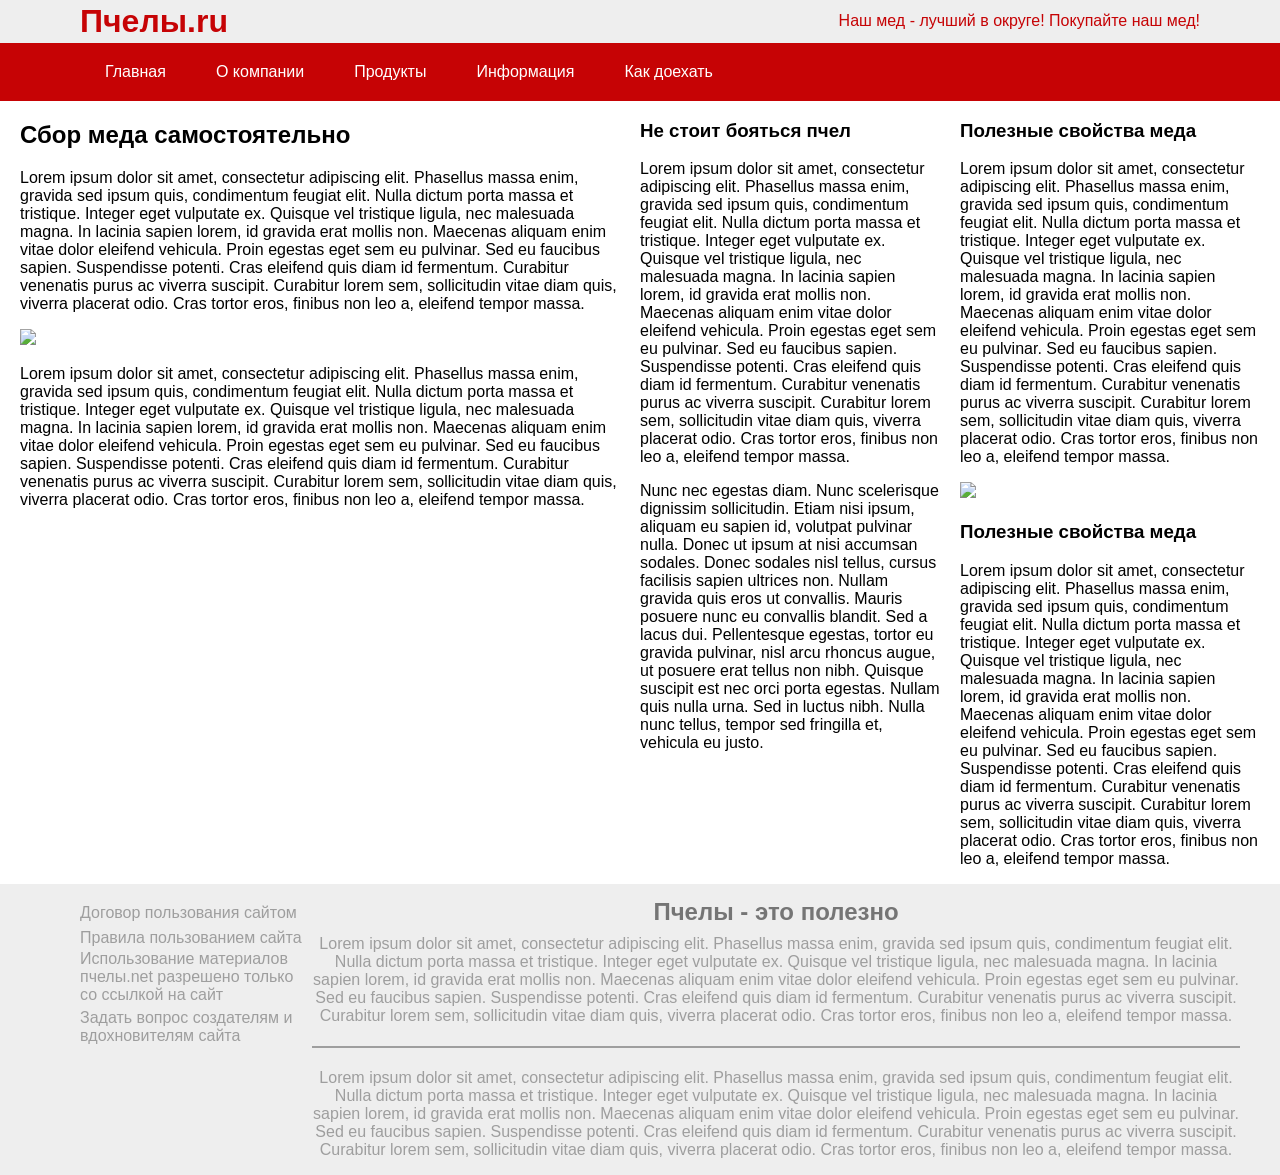
==== index.html @ bd6d0a22 "Rename pervaya_verstka.html to index.html" ====
<!DOCTYPE html>
<html lang="en">
<head>
    <meta charset="UTF-8">
    <meta name="viewport" content="width=device-width, initial-scale=1.0">
    <title>пчелы</title>
    <link rel="stylesheet" href="pervaya_verstka.css">
</head>
<body>
    <header>
        <div class="zagolovok">
            <h1><a="#">Пчелы.ru</a></h1>
            <p>Наш мед - лучший в округе! Покупайте наш мед!</p>
        </div>
        <nav>
            <ul class="navi">
                <li class="n1">Главная</li>
                <li class="n">О компании</li>
                <li class="n">Продукты</li>
                <li class="n">Информация</li>
                <li class="n">Как доехать</li>
            </ul>
        </nav>
        
    </header>
    <main>
        <div class="artikles">
            <div class="artikle1">
                <h2>Сбор меда самостоятельно</h2>
                <p class="text large">Lorem ipsum dolor sit amet, consectetur adipiscing elit. Phasellus massa enim, gravida sed ipsum quis, condimentum feugiat elit. Nulla dictum porta massa et tristique. Integer eget vulputate ex. Quisque vel tristique ligula, nec malesuada magna. In lacinia sapien lorem, id gravida erat mollis non. Maecenas aliquam enim vitae dolor eleifend vehicula. Proin egestas eget sem eu pulvinar. Sed eu faucibus sapien. Suspendisse potenti. Cras eleifend quis diam id fermentum. Curabitur venenatis purus ac viverra suscipit. Curabitur lorem sem, sollicitudin vitae diam quis, viverra placerat odio. Cras tortor eros, finibus non leo a, eleifend tempor massa.</p>
                <img class="ava" src="ava.jpg">
                <p class="text large">Lorem ipsum dolor sit amet, consectetur adipiscing elit. Phasellus massa enim, gravida sed ipsum quis, condimentum feugiat elit. Nulla dictum porta massa et tristique. Integer eget vulputate ex. Quisque vel tristique ligula, nec malesuada magna. In lacinia sapien lorem, id gravida erat mollis non. Maecenas aliquam enim vitae dolor eleifend vehicula. Proin egestas eget sem eu pulvinar. Sed eu faucibus sapien. Suspendisse potenti. Cras eleifend quis diam id fermentum. Curabitur venenatis purus ac viverra suscipit. Curabitur lorem sem, sollicitudin vitae diam quis, viverra placerat odio. Cras tortor eros, finibus non leo a, eleifend tempor massa.</p>
            </div>

            <div class="artikle2">
                <h3>Не стоит бояться пчел</h3>
                <p class="text medium">Lorem ipsum dolor sit amet, consectetur adipiscing elit. Phasellus massa enim, gravida sed ipsum quis, condimentum feugiat elit. Nulla dictum porta massa et tristique. Integer eget vulputate ex. Quisque vel tristique ligula, nec malesuada magna. In lacinia sapien lorem, id gravida erat mollis non. Maecenas aliquam enim vitae dolor eleifend vehicula. Proin egestas eget sem eu pulvinar. Sed eu faucibus sapien. Suspendisse potenti. Cras eleifend quis diam id fermentum. Curabitur venenatis purus ac viverra suscipit. Curabitur lorem sem, sollicitudin vitae diam quis, viverra placerat odio. Cras tortor eros, finibus non leo a, eleifend tempor massa.</p>
                <p class="text medium">Nunc nec egestas diam. Nunc scelerisque dignissim sollicitudin. Etiam nisi ipsum, aliquam eu sapien id, volutpat pulvinar nulla. Donec ut ipsum at nisi accumsan sodales. Donec sodales nisl tellus, cursus facilisis sapien ultrices non. Nullam gravida quis eros ut convallis. Mauris posuere nunc eu convallis blandit. Sed a lacus dui. Pellentesque egestas, tortor eu gravida pulvinar, nisl arcu rhoncus augue, ut posuere erat tellus non nibh. Quisque suscipit est nec orci porta egestas. Nullam quis nulla urna. Sed in luctus nibh. Nulla nunc tellus, tempor sed fringilla et, vehicula eu justo.</p>
            </div>
            
            <div class="artikle3">
                <h3>Полезные свойства меда</h3>
                <p class="text small">Lorem ipsum dolor sit amet, consectetur adipiscing elit. Phasellus massa enim, gravida sed ipsum quis, condimentum feugiat elit. Nulla dictum porta massa et tristique. Integer eget vulputate ex. Quisque vel tristique ligula, nec malesuada magna. In lacinia sapien lorem, id gravida erat mollis non. Maecenas aliquam enim vitae dolor eleifend vehicula. Proin egestas eget sem eu pulvinar. Sed eu faucibus sapien. Suspendisse potenti. Cras eleifend quis diam id fermentum. Curabitur venenatis purus ac viverra suscipit. Curabitur lorem sem, sollicitudin vitae diam quis, viverra placerat odio. Cras tortor eros, finibus non leo a, eleifend tempor massa.</p>
                <img class="neava" src="ava.jpg">
                <h3>Полезные свойства меда</h3>
                <p class="text small">Lorem ipsum dolor sit amet, consectetur adipiscing elit. Phasellus massa enim, gravida sed ipsum quis, condimentum feugiat elit. Nulla dictum porta massa et tristique. Integer eget vulputate ex. Quisque vel tristique ligula, nec malesuada magna. In lacinia sapien lorem, id gravida erat mollis non. Maecenas aliquam enim vitae dolor eleifend vehicula. Proin egestas eget sem eu pulvinar. Sed eu faucibus sapien. Suspendisse potenti. Cras eleifend quis diam id fermentum. Curabitur venenatis purus ac viverra suscipit. Curabitur lorem sem, sollicitudin vitae diam quis, viverra placerat odio. Cras tortor eros, finibus non leo a, eleifend tempor massa.</p>
            </div>
        </div>
    </main>

    <footer>
            <ul class="ulll">
                <li>Договор пользования сайтом</li>
                <li>Правила пользованием сайта</li>
                <li class="li1">Использование материалов пчелы.net разрешено только со ссылкой на сайт </li>
                <li class="li2">Задать вопрос создателям и вдохновителям сайта</li>
            </ul>
            <div class="neulll">
                <h2 class="h222">Пчелы - это полезно</h2>
                <p>Lorem ipsum dolor sit amet, consectetur adipiscing elit. Phasellus massa enim, gravida sed ipsum quis, condimentum feugiat elit. Nulla dictum porta massa et tristique. Integer eget vulputate ex. Quisque vel tristique ligula, nec malesuada magna. In lacinia sapien lorem, id gravida erat mollis non. Maecenas aliquam enim vitae dolor eleifend vehicula. Proin egestas eget sem eu pulvinar. Sed eu faucibus sapien. Suspendisse potenti. Cras eleifend quis diam id fermentum. Curabitur venenatis purus ac viverra suscipit. Curabitur lorem sem, sollicitudin vitae diam quis, viverra placerat odio. Cras tortor eros, finibus non leo a, eleifend tempor massa.</p>
                <hr>
                <p>Lorem ipsum dolor sit amet, consectetur adipiscing elit. Phasellus massa enim, gravida sed ipsum quis, condimentum feugiat elit. Nulla dictum porta massa et tristique. Integer eget vulputate ex. Quisque vel tristique ligula, nec malesuada magna. In lacinia sapien lorem, id gravida erat mollis non. Maecenas aliquam enim vitae dolor eleifend vehicula. Proin egestas eget sem eu pulvinar. Sed eu faucibus sapien. Suspendisse potenti. Cras eleifend quis diam id fermentum. Curabitur venenatis purus ac viverra suscipit. Curabitur lorem sem, sollicitudin vitae diam quis, viverra placerat odio. Cras tortor eros, finibus non leo a, eleifend tempor massa.</p>

            </div>
    </footer>
</body>
</html>
---- pervaya_verstka.css ----
body{
    margin:0;
    padding:0;
    font-family: Arial, sans-serif;
}

header{
    background-color: #eeeeee;
}
.zagolovok{
    color: #c60305;
    display: flex;
    justify-content:space-between;
    margin: 0px;    
    padding: 0px 80px;
    line-height: 0px;
    align-items: center;
}

.ava{
    width:600px;
}

.neava{
    width:300px;
}

.navi{
    display: flex;
    justify-content: normal;
    list-style: none;
    background-color:#c60305;
    color: white;
    padding: 0px;
    margin: 0px;
}

.navi li{
    padding: 20px 25px;
    
}

.navi li:hover{
    background-color: #7d0202;
    transition: 0.3s;
    cursor: pointer;
}

.n1{
    margin-left: 80px;
}

.artikles{
    display:flex;
    justify-content: center;
    gap: 20px;
}
.artikle1{
    flex-direction:column;
    width: 600px;
}

.artikle2{
    flex-direction:column;
    width:300px;
}

.artikle3   {
    flex-direction:column;
    width: 300px;
}

footer{
    background-color:#eeeeee;
    display: flex;
    justify-content: space-between;
    padding: 0px 40px;
    color: #9e9e9e;

}

.ulll{
    list-style: none;
    line-height: 25px;
    width: 300px;

}

.neulll {
    display: flex;
    flex-direction: column;
    text-align:center;
    width: 1200px;
    padding:0;
}

.li1{
    line-height: normal;
    margin-bottom: 5px;
}

.li2{
    line-height: normal;
}

.h222{
    line-height: 15px;
    margin-bottom:0;
    color: #757575;    
}

hr {
    border: none;
    height: 2px;
    background-color: #9e9e9e;
    margin: 5px 0;
}
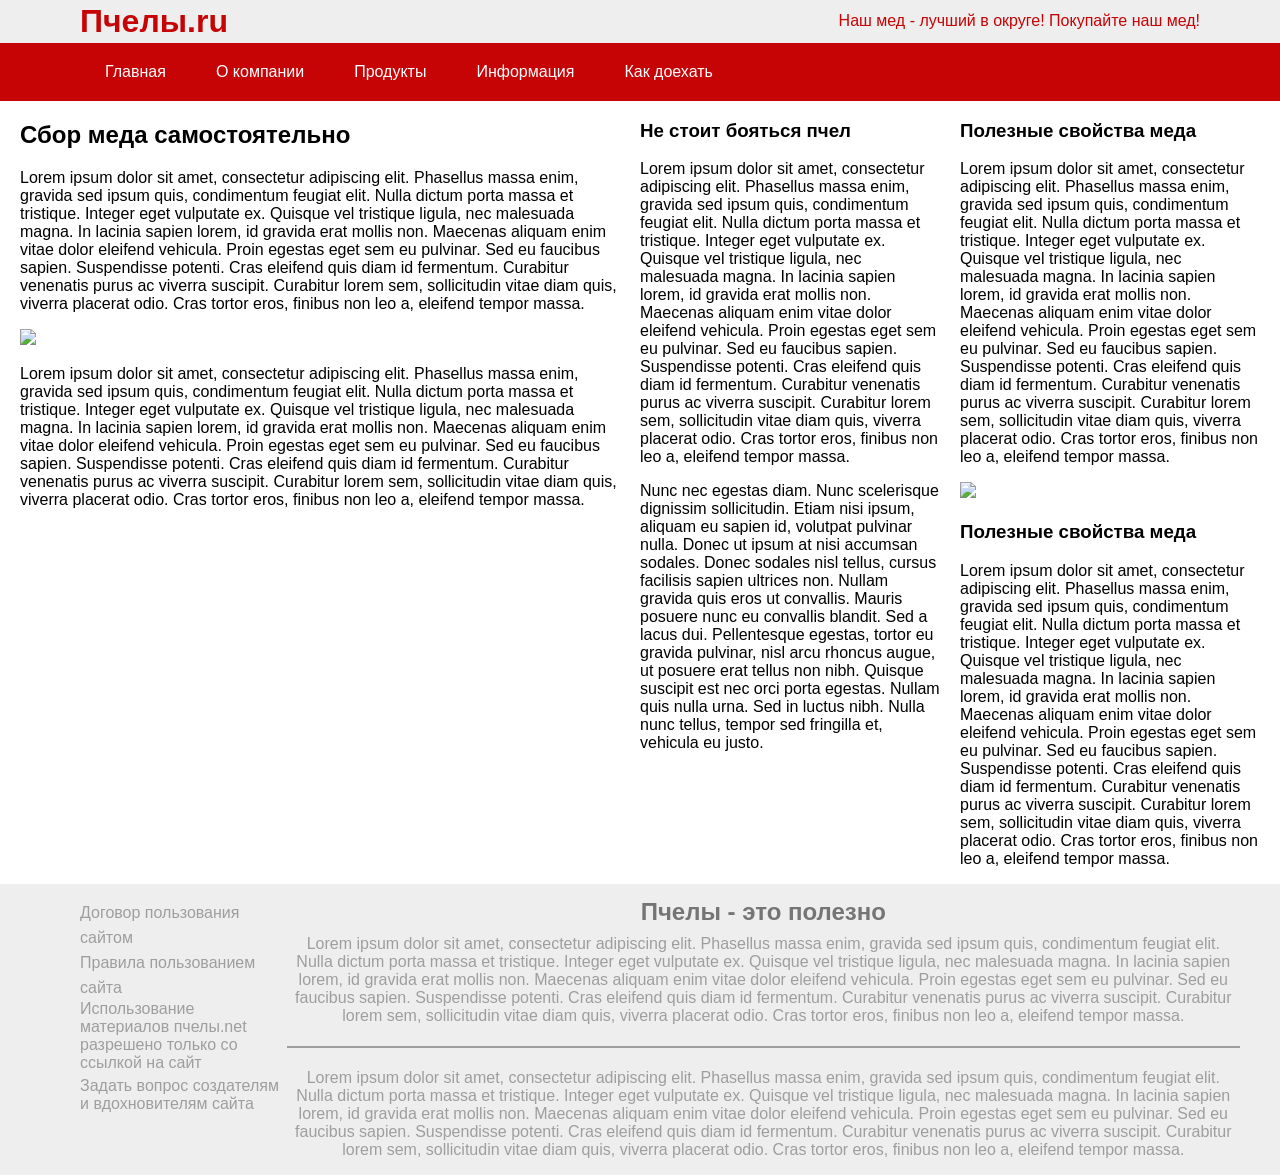
==== commit a4438e75: "Fix image source path in index.html" ====
--- a/index.html
+++ b/index.html
@@ -28,7 +28,7 @@
             <div class="artikle1">
                 <h2>Сбор меда самостоятельно</h2>
                 <p class="text large">Lorem ipsum dolor sit amet, consectetur adipiscing elit. Phasellus massa enim, gravida sed ipsum quis, condimentum feugiat elit. Nulla dictum porta massa et tristique. Integer eget vulputate ex. Quisque vel tristique ligula, nec malesuada magna. In lacinia sapien lorem, id gravida erat mollis non. Maecenas aliquam enim vitae dolor eleifend vehicula. Proin egestas eget sem eu pulvinar. Sed eu faucibus sapien. Suspendisse potenti. Cras eleifend quis diam id fermentum. Curabitur venenatis purus ac viverra suscipit. Curabitur lorem sem, sollicitudin vitae diam quis, viverra placerat odio. Cras tortor eros, finibus non leo a, eleifend tempor massa.</p>
-                <img class="ava" src="ava.jpg">
+                <img class="ava" src="sitebee/ava.jpg">
                 <p class="text large">Lorem ipsum dolor sit amet, consectetur adipiscing elit. Phasellus massa enim, gravida sed ipsum quis, condimentum feugiat elit. Nulla dictum porta massa et tristique. Integer eget vulputate ex. Quisque vel tristique ligula, nec malesuada magna. In lacinia sapien lorem, id gravida erat mollis non. Maecenas aliquam enim vitae dolor eleifend vehicula. Proin egestas eget sem eu pulvinar. Sed eu faucibus sapien. Suspendisse potenti. Cras eleifend quis diam id fermentum. Curabitur venenatis purus ac viverra suscipit. Curabitur lorem sem, sollicitudin vitae diam quis, viverra placerat odio. Cras tortor eros, finibus non leo a, eleifend tempor massa.</p>
             </div>
 
@@ -41,7 +41,7 @@
             <div class="artikle3">
                 <h3>Полезные свойства меда</h3>
                 <p class="text small">Lorem ipsum dolor sit amet, consectetur adipiscing elit. Phasellus massa enim, gravida sed ipsum quis, condimentum feugiat elit. Nulla dictum porta massa et tristique. Integer eget vulputate ex. Quisque vel tristique ligula, nec malesuada magna. In lacinia sapien lorem, id gravida erat mollis non. Maecenas aliquam enim vitae dolor eleifend vehicula. Proin egestas eget sem eu pulvinar. Sed eu faucibus sapien. Suspendisse potenti. Cras eleifend quis diam id fermentum. Curabitur venenatis purus ac viverra suscipit. Curabitur lorem sem, sollicitudin vitae diam quis, viverra placerat odio. Cras tortor eros, finibus non leo a, eleifend tempor massa.</p>
-                <img class="neava" src="ava.jpg">
+                <img class="neava" src="../sitebee/ava.jpg">
                 <h3>Полезные свойства меда</h3>
                 <p class="text small">Lorem ipsum dolor sit amet, consectetur adipiscing elit. Phasellus massa enim, gravida sed ipsum quis, condimentum feugiat elit. Nulla dictum porta massa et tristique. Integer eget vulputate ex. Quisque vel tristique ligula, nec malesuada magna. In lacinia sapien lorem, id gravida erat mollis non. Maecenas aliquam enim vitae dolor eleifend vehicula. Proin egestas eget sem eu pulvinar. Sed eu faucibus sapien. Suspendisse potenti. Cras eleifend quis diam id fermentum. Curabitur venenatis purus ac viverra suscipit. Curabitur lorem sem, sollicitudin vitae diam quis, viverra placerat odio. Cras tortor eros, finibus non leo a, eleifend tempor massa.</p>
             </div>
--- a/pervaya_verstka.css
+++ b/pervaya_verstka.css
@@ -114,4 +114,73 @@
     height: 2px;
     background-color: #9e9e9e;
     margin: 5px 0;
-}+}
+/* Глобальное правило для адаптива */
+* {
+    box-sizing: border-box;
+}
+
+body {
+    overflow-x: hidden; /* Запрещаем горизонтальный скролл */
+}
+
+@media (max-width: 800px) {
+    /* 1. Выстраиваем шапку в столбик */
+    .zagolovok {
+        flex-direction: column;
+        text-align: center;
+        padding: 20px;
+        line-height: normal;
+    }
+
+        /* Меню в одну линию со скроллом */
+    .navi {
+        flex-direction: row;      /* В ряд, а не в столбик */
+        overflow-x: auto;         /* Включаем горизонтальный скролл, если не влезает */
+        padding: 0 10px;          /* Небольшой отступ по краям */
+        white-space: nowrap;      /* Запрещаем перенос текста на новую строку */
+    }
+    
+    .navi li {
+        padding: 15px 15px;       /* Чуть меньше отступов, чтобы влезло больше кнопок */
+        border-bottom: none;      /* Убираем линию снизу */
+    }
+
+    .n1 {
+        margin-left: 0;           /* Убираем жесткий отступ */
+    }
+
+    /* 3. Контент (3 колонки) встает друг под друга */
+    .artikles {
+        flex-direction: column;
+        align-items: center; /* Центрируем колонки */
+        padding: 20px; /* Отступы по краям */
+    }
+
+    /* 4. Убираем жесткую ширину у колонок */
+    .artikle1, .artikle2, .artikle3 {
+        width: 100%; /* Теперь они занимают всю ширину экрана */
+    }
+
+    /* 5. Картинки не должны вылезать */
+    .ava, .neava {
+        width: 100%;
+        height: auto;
+    }
+
+    /* 6. Футер тоже в столбик */
+    footer {
+        flex-direction: column;
+        padding: 20px;
+        text-align: center;
+    }
+
+    .ulll, .neulll {
+        width: 100%; /* Убираем жесткую ширину 300px и 1200px */
+        padding: 0;
+    }
+    
+    .ulll {
+        margin-bottom: 30px; /* Отступ между списком и текстом */
+    }
+}
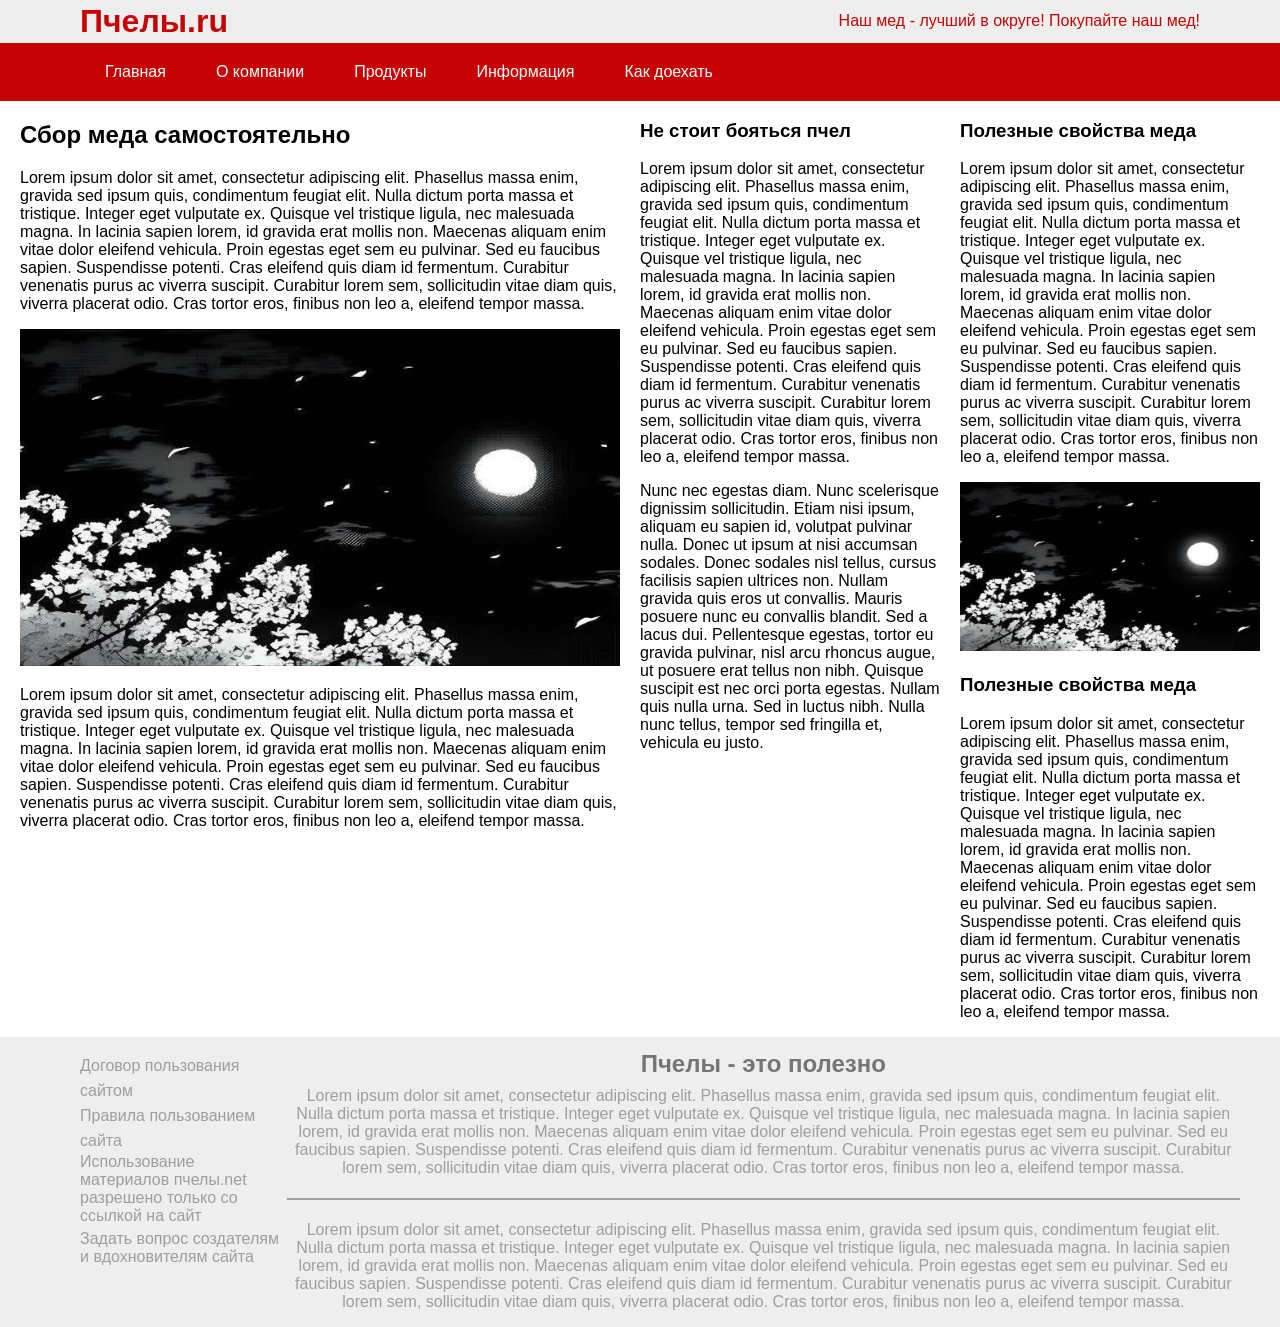
==== commit 107f1e74: "Update index.html" ====
--- a/index.html
+++ b/index.html
@@ -28,7 +28,7 @@
             <div class="artikle1">
                 <h2>Сбор меда самостоятельно</h2>
                 <p class="text large">Lorem ipsum dolor sit amet, consectetur adipiscing elit. Phasellus massa enim, gravida sed ipsum quis, condimentum feugiat elit. Nulla dictum porta massa et tristique. Integer eget vulputate ex. Quisque vel tristique ligula, nec malesuada magna. In lacinia sapien lorem, id gravida erat mollis non. Maecenas aliquam enim vitae dolor eleifend vehicula. Proin egestas eget sem eu pulvinar. Sed eu faucibus sapien. Suspendisse potenti. Cras eleifend quis diam id fermentum. Curabitur venenatis purus ac viverra suscipit. Curabitur lorem sem, sollicitudin vitae diam quis, viverra placerat odio. Cras tortor eros, finibus non leo a, eleifend tempor massa.</p>
-                <img class="ava" src="sitebee/ava.jpg">
+                <img class="ava" src="ava.jpg">
                 <p class="text large">Lorem ipsum dolor sit amet, consectetur adipiscing elit. Phasellus massa enim, gravida sed ipsum quis, condimentum feugiat elit. Nulla dictum porta massa et tristique. Integer eget vulputate ex. Quisque vel tristique ligula, nec malesuada magna. In lacinia sapien lorem, id gravida erat mollis non. Maecenas aliquam enim vitae dolor eleifend vehicula. Proin egestas eget sem eu pulvinar. Sed eu faucibus sapien. Suspendisse potenti. Cras eleifend quis diam id fermentum. Curabitur venenatis purus ac viverra suscipit. Curabitur lorem sem, sollicitudin vitae diam quis, viverra placerat odio. Cras tortor eros, finibus non leo a, eleifend tempor massa.</p>
             </div>
 
@@ -41,7 +41,7 @@
             <div class="artikle3">
                 <h3>Полезные свойства меда</h3>
                 <p class="text small">Lorem ipsum dolor sit amet, consectetur adipiscing elit. Phasellus massa enim, gravida sed ipsum quis, condimentum feugiat elit. Nulla dictum porta massa et tristique. Integer eget vulputate ex. Quisque vel tristique ligula, nec malesuada magna. In lacinia sapien lorem, id gravida erat mollis non. Maecenas aliquam enim vitae dolor eleifend vehicula. Proin egestas eget sem eu pulvinar. Sed eu faucibus sapien. Suspendisse potenti. Cras eleifend quis diam id fermentum. Curabitur venenatis purus ac viverra suscipit. Curabitur lorem sem, sollicitudin vitae diam quis, viverra placerat odio. Cras tortor eros, finibus non leo a, eleifend tempor massa.</p>
-                <img class="neava" src="../sitebee/ava.jpg">
+                <img class="neava" src="ava.jpg">
                 <h3>Полезные свойства меда</h3>
                 <p class="text small">Lorem ipsum dolor sit amet, consectetur adipiscing elit. Phasellus massa enim, gravida sed ipsum quis, condimentum feugiat elit. Nulla dictum porta massa et tristique. Integer eget vulputate ex. Quisque vel tristique ligula, nec malesuada magna. In lacinia sapien lorem, id gravida erat mollis non. Maecenas aliquam enim vitae dolor eleifend vehicula. Proin egestas eget sem eu pulvinar. Sed eu faucibus sapien. Suspendisse potenti. Cras eleifend quis diam id fermentum. Curabitur venenatis purus ac viverra suscipit. Curabitur lorem sem, sollicitudin vitae diam quis, viverra placerat odio. Cras tortor eros, finibus non leo a, eleifend tempor massa.</p>
             </div>
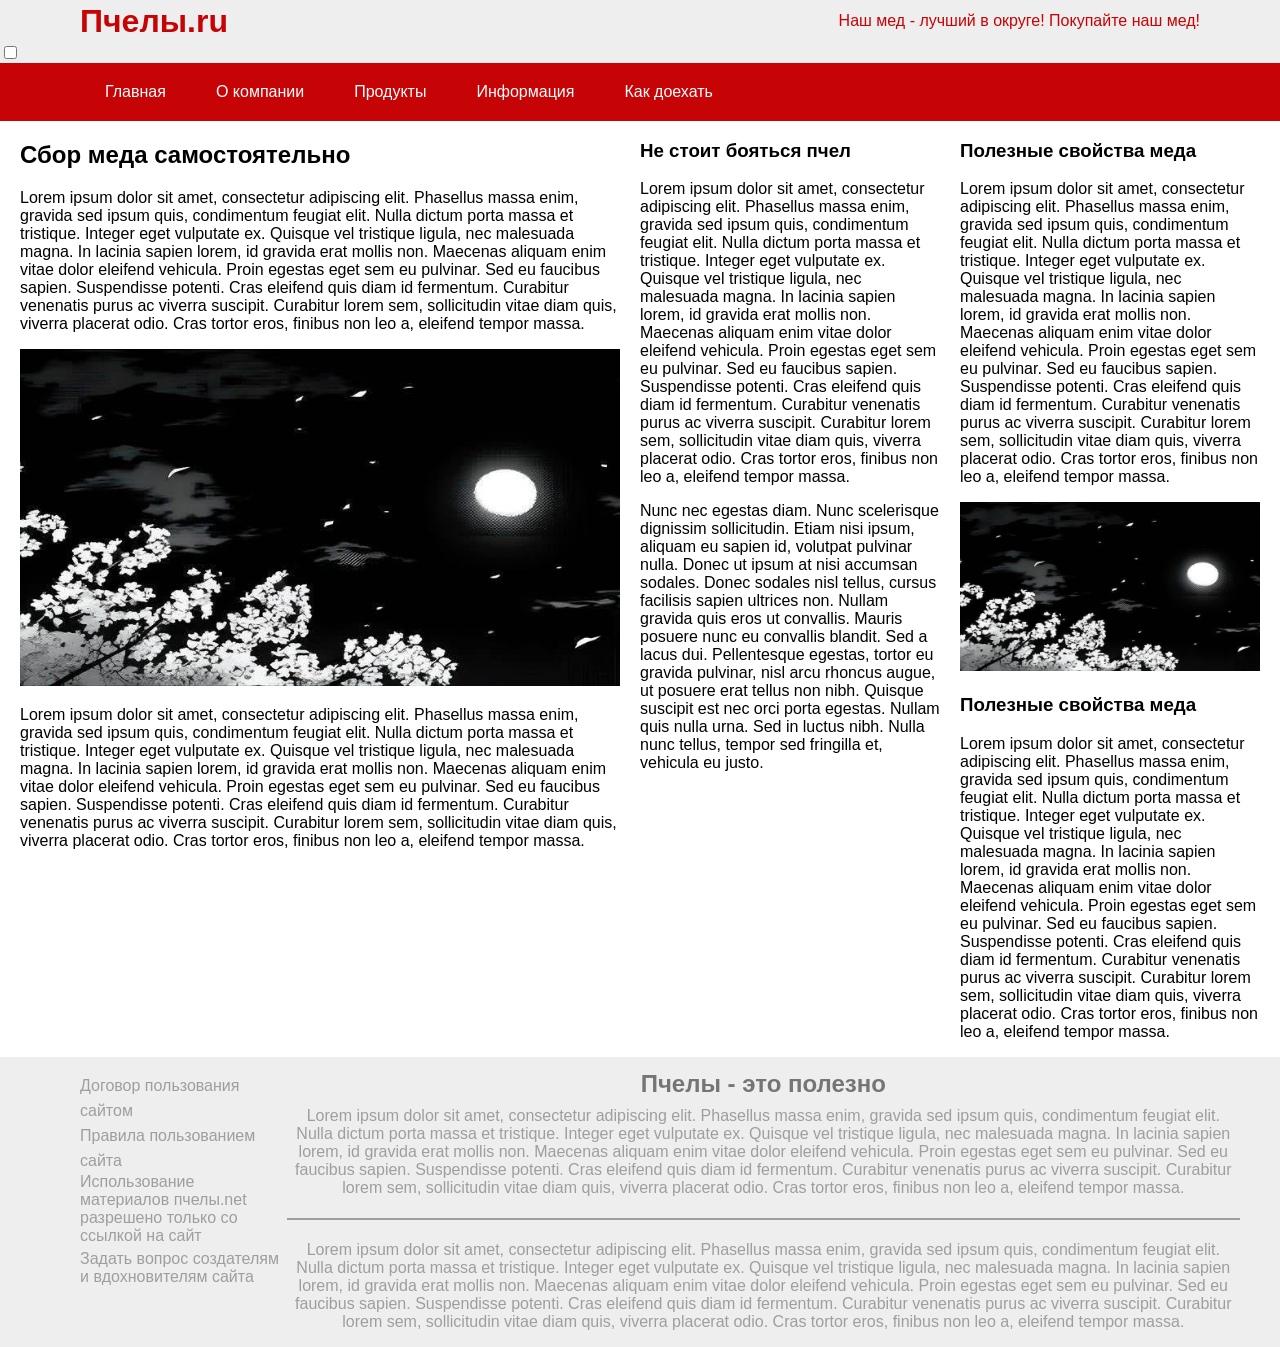
==== commit ae547c19: "Implement mobile navigation menu Added a mobile navigation menu with a burger button." ====
--- a/index.html
+++ b/index.html
@@ -12,15 +12,25 @@
             <h1><a="#">Пчелы.ru</a></h1>
             <p>Наш мед - лучший в округе! Покупайте наш мед!</p>
         </div>
-        <nav>
-            <ul class="navi">
-                <li class="n1">Главная</li>
-                <li class="n">О компании</li>
-                <li class="n">Продукты</li>
-                <li class="n">Информация</li>
-                <li class="n">Как доехать</li>
-            </ul>
-        </nav>
+        <!-- Скрытый чекбокс для управления меню -->
+<input type="checkbox" id="burger-toggle" class="burger-checkbox">
+<!-- Кнопка-бургер (три полоски) -->
+<label for="burger-toggle" class="burger">
+    <span></span>
+    <span></span>
+    <span></span>
+</label>
+
+<!-- Само меню -->
+<nav class="navi-mobile">
+    <ul class="navi">
+        <li class="n1">Главная</li>
+        <li class="n">О компании</li>
+        <li class="n">Продукты</li>
+        <li class="n">Информация</li>
+        <li class="n">Как доехать</li>
+    </ul>
+</nav>
         
     </header>
     <main>
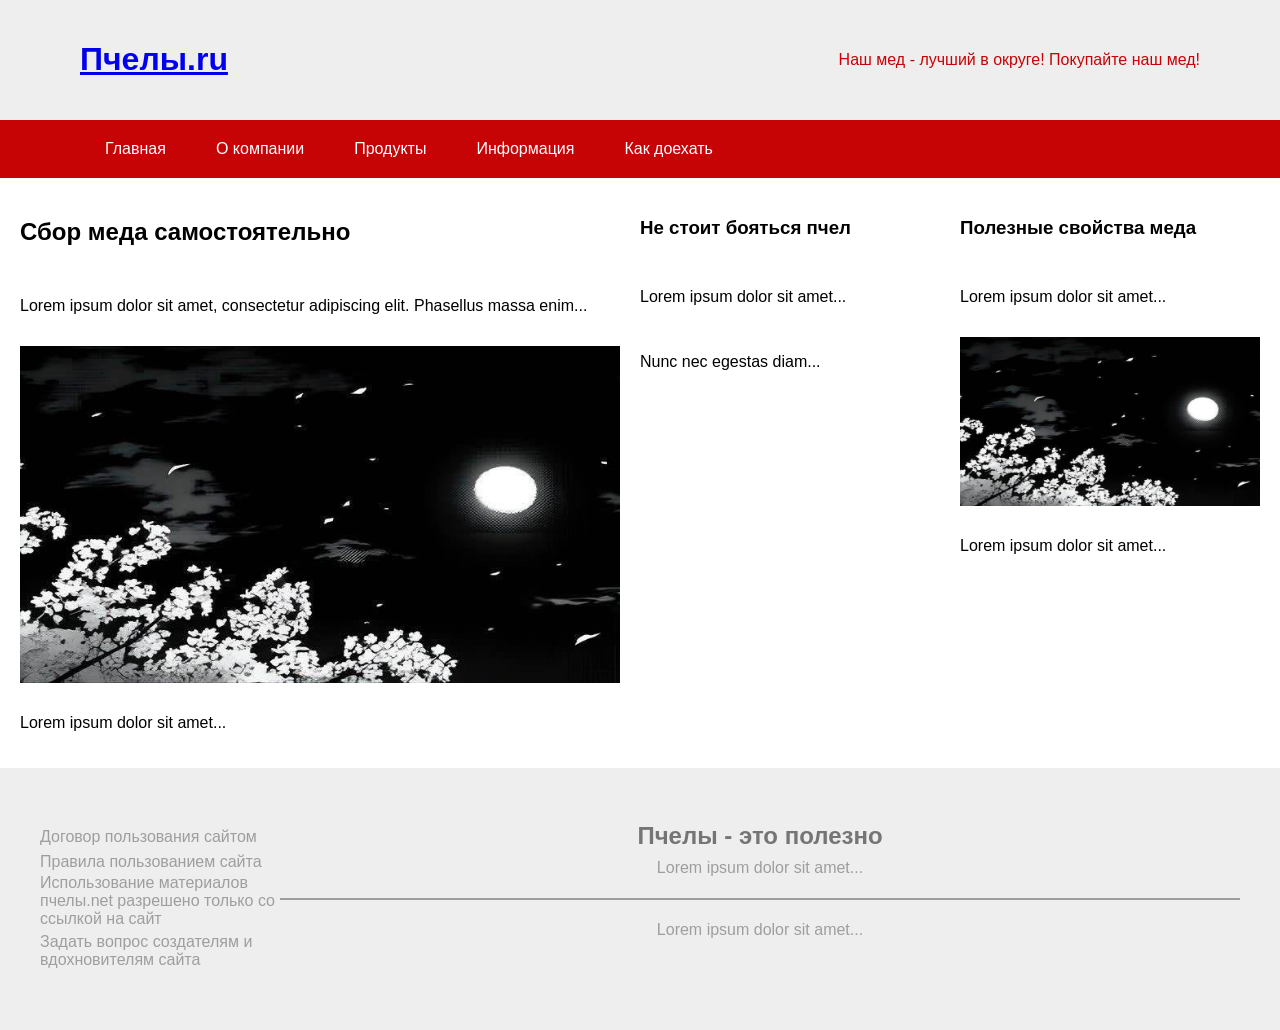
==== commit c00479dd: "Update HTML structure and content" ====
--- a/index.html
+++ b/index.html
@@ -1,77 +1,75 @@
 <!DOCTYPE html>
-<html lang="en">
+<html lang="ru">
 <head>
     <meta charset="UTF-8">
     <meta name="viewport" content="width=device-width, initial-scale=1.0">
-    <title>пчелы</title>
+    <title>Пчелы</title>
     <link rel="stylesheet" href="pervaya_verstka.css">
 </head>
 <body>
     <header>
         <div class="zagolovok">
-            <h1><a="#">Пчелы.ru</a></h1>
+            <h1><a href="#">Пчелы.ru</a></h1>
             <p>Наш мед - лучший в округе! Покупайте наш мед!</p>
         </div>
-        <!-- Скрытый чекбокс для управления меню -->
-<input type="checkbox" id="burger-toggle" class="burger-checkbox">
-<!-- Кнопка-бургер (три полоски) -->
-<label for="burger-toggle" class="burger">
-    <span></span>
-    <span></span>
-    <span></span>
-</label>
 
-<!-- Само меню -->
-<nav class="navi-mobile">
-    <ul class="navi">
-        <li class="n1">Главная</li>
-        <li class="n">О компании</li>
-        <li class="n">Продукты</li>
-        <li class="n">Информация</li>
-        <li class="n">Как доехать</li>
-    </ul>
-</nav>
-        
+        <!-- Бургер для мобилки -->
+        <input type="checkbox" id="burger-toggle" class="burger-checkbox">
+        <label for="burger-toggle" class="burger">
+            <span></span>
+            <span></span>
+            <span></span>
+        </label>
+
+        <!-- Меню (на ПК горизонтальное, на мобилке выезжает) -->
+        <nav class="navi-mobile">
+            <ul class="navi">
+                <li class="n1">Главная</li>
+                <li class="n">О компании</li>
+                <li class="n">Продукты</li>
+                <li class="n">Информация</li>
+                <li class="n">Как доехать</li>
+            </ul>
+        </nav>
     </header>
+
     <main>
         <div class="artikles">
             <div class="artikle1">
                 <h2>Сбор меда самостоятельно</h2>
-                <p class="text large">Lorem ipsum dolor sit amet, consectetur adipiscing elit. Phasellus massa enim, gravida sed ipsum quis, condimentum feugiat elit. Nulla dictum porta massa et tristique. Integer eget vulputate ex. Quisque vel tristique ligula, nec malesuada magna. In lacinia sapien lorem, id gravida erat mollis non. Maecenas aliquam enim vitae dolor eleifend vehicula. Proin egestas eget sem eu pulvinar. Sed eu faucibus sapien. Suspendisse potenti. Cras eleifend quis diam id fermentum. Curabitur venenatis purus ac viverra suscipit. Curabitur lorem sem, sollicitudin vitae diam quis, viverra placerat odio. Cras tortor eros, finibus non leo a, eleifend tempor massa.</p>
-                <img class="ava" src="ava.jpg">
-                <p class="text large">Lorem ipsum dolor sit amet, consectetur adipiscing elit. Phasellus massa enim, gravida sed ipsum quis, condimentum feugiat elit. Nulla dictum porta massa et tristique. Integer eget vulputate ex. Quisque vel tristique ligula, nec malesuada magna. In lacinia sapien lorem, id gravida erat mollis non. Maecenas aliquam enim vitae dolor eleifend vehicula. Proin egestas eget sem eu pulvinar. Sed eu faucibus sapien. Suspendisse potenti. Cras eleifend quis diam id fermentum. Curabitur venenatis purus ac viverra suscipit. Curabitur lorem sem, sollicitudin vitae diam quis, viverra placerat odio. Cras tortor eros, finibus non leo a, eleifend tempor massa.</p>
+                <p class="text large">Lorem ipsum dolor sit amet, consectetur adipiscing elit. Phasellus massa enim...</p>
+                <img class="ava" src="ava.jpg" alt="Пасека">
+                <p class="text large">Lorem ipsum dolor sit amet...</p>
             </div>
 
             <div class="artikle2">
                 <h3>Не стоит бояться пчел</h3>
-                <p class="text medium">Lorem ipsum dolor sit amet, consectetur adipiscing elit. Phasellus massa enim, gravida sed ipsum quis, condimentum feugiat elit. Nulla dictum porta massa et tristique. Integer eget vulputate ex. Quisque vel tristique ligula, nec malesuada magna. In lacinia sapien lorem, id gravida erat mollis non. Maecenas aliquam enim vitae dolor eleifend vehicula. Proin egestas eget sem eu pulvinar. Sed eu faucibus sapien. Suspendisse potenti. Cras eleifend quis diam id fermentum. Curabitur venenatis purus ac viverra suscipit. Curabitur lorem sem, sollicitudin vitae diam quis, viverra placerat odio. Cras tortor eros, finibus non leo a, eleifend tempor massa.</p>
-                <p class="text medium">Nunc nec egestas diam. Nunc scelerisque dignissim sollicitudin. Etiam nisi ipsum, aliquam eu sapien id, volutpat pulvinar nulla. Donec ut ipsum at nisi accumsan sodales. Donec sodales nisl tellus, cursus facilisis sapien ultrices non. Nullam gravida quis eros ut convallis. Mauris posuere nunc eu convallis blandit. Sed a lacus dui. Pellentesque egestas, tortor eu gravida pulvinar, nisl arcu rhoncus augue, ut posuere erat tellus non nibh. Quisque suscipit est nec orci porta egestas. Nullam quis nulla urna. Sed in luctus nibh. Nulla nunc tellus, tempor sed fringilla et, vehicula eu justo.</p>
+                <p class="text medium">Lorem ipsum dolor sit amet...</p>
+                <p class="text medium">Nunc nec egestas diam...</p>
             </div>
             
             <div class="artikle3">
                 <h3>Полезные свойства меда</h3>
-                <p class="text small">Lorem ipsum dolor sit amet, consectetur adipiscing elit. Phasellus massa enim, gravida sed ipsum quis, condimentum feugiat elit. Nulla dictum porta massa et tristique. Integer eget vulputate ex. Quisque vel tristique ligula, nec malesuada magna. In lacinia sapien lorem, id gravida erat mollis non. Maecenas aliquam enim vitae dolor eleifend vehicula. Proin egestas eget sem eu pulvinar. Sed eu faucibus sapien. Suspendisse potenti. Cras eleifend quis diam id fermentum. Curabitur venenatis purus ac viverra suscipit. Curabitur lorem sem, sollicitudin vitae diam quis, viverra placerat odio. Cras tortor eros, finibus non leo a, eleifend tempor massa.</p>
-                <img class="neava" src="ava.jpg">
-                <h3>Полезные свойства меда</h3>
-                <p class="text small">Lorem ipsum dolor sit amet, consectetur adipiscing elit. Phasellus massa enim, gravida sed ipsum quis, condimentum feugiat elit. Nulla dictum porta massa et tristique. Integer eget vulputate ex. Quisque vel tristique ligula, nec malesuada magna. In lacinia sapien lorem, id gravida erat mollis non. Maecenas aliquam enim vitae dolor eleifend vehicula. Proin egestas eget sem eu pulvinar. Sed eu faucibus sapien. Suspendisse potenti. Cras eleifend quis diam id fermentum. Curabitur venenatis purus ac viverra suscipit. Curabitur lorem sem, sollicitudin vitae diam quis, viverra placerat odio. Cras tortor eros, finibus non leo a, eleifend tempor massa.</p>
+                <p class="text small">Lorem ipsum dolor sit amet...</p>
+                <img class="neava" src="ava.jpg" alt="Мед">
+                <p class="text small">Lorem ipsum dolor sit amet...</p>
             </div>
         </div>
     </main>
 
     <footer>
-            <ul class="ulll">
-                <li>Договор пользования сайтом</li>
-                <li>Правила пользованием сайта</li>
-                <li class="li1">Использование материалов пчелы.net разрешено только со ссылкой на сайт </li>
-                <li class="li2">Задать вопрос создателям и вдохновителям сайта</li>
-            </ul>
-            <div class="neulll">
-                <h2 class="h222">Пчелы - это полезно</h2>
-                <p>Lorem ipsum dolor sit amet, consectetur adipiscing elit. Phasellus massa enim, gravida sed ipsum quis, condimentum feugiat elit. Nulla dictum porta massa et tristique. Integer eget vulputate ex. Quisque vel tristique ligula, nec malesuada magna. In lacinia sapien lorem, id gravida erat mollis non. Maecenas aliquam enim vitae dolor eleifend vehicula. Proin egestas eget sem eu pulvinar. Sed eu faucibus sapien. Suspendisse potenti. Cras eleifend quis diam id fermentum. Curabitur venenatis purus ac viverra suscipit. Curabitur lorem sem, sollicitudin vitae diam quis, viverra placerat odio. Cras tortor eros, finibus non leo a, eleifend tempor massa.</p>
-                <hr>
-                <p>Lorem ipsum dolor sit amet, consectetur adipiscing elit. Phasellus massa enim, gravida sed ipsum quis, condimentum feugiat elit. Nulla dictum porta massa et tristique. Integer eget vulputate ex. Quisque vel tristique ligula, nec malesuada magna. In lacinia sapien lorem, id gravida erat mollis non. Maecenas aliquam enim vitae dolor eleifend vehicula. Proin egestas eget sem eu pulvinar. Sed eu faucibus sapien. Suspendisse potenti. Cras eleifend quis diam id fermentum. Curabitur venenatis purus ac viverra suscipit. Curabitur lorem sem, sollicitudin vitae diam quis, viverra placerat odio. Cras tortor eros, finibus non leo a, eleifend tempor massa.</p>
-
-            </div>
+        <ul class="ulll">
+            <li>Договор пользования сайтом</li>
+            <li>Правила пользованием сайта</li>
+            <li class="li1">Использование материалов пчелы.net разрешено только со ссылкой на сайт</li>
+            <li class="li2">Задать вопрос создателям и вдохновителям сайта</li>
+        </ul>
+        <div class="neulll">
+            <h2 class="h222">Пчелы - это полезно</h2>
+            <p>Lorem ipsum dolor sit amet...</p>
+            <hr>
+            <p>Lorem ipsum dolor sit amet...</p>
+        </div>
     </footer>
 </body>
 </html>
--- a/pervaya_verstka.css
+++ b/pervaya_verstka.css
@@ -1,112 +1,128 @@
-body{
-    margin:0;
-    padding:0;
+/* ================= БАЗА ================= */
+* {
+    box-sizing: border-box;
+}
+
+body {
+    margin: 0;
+    padding: 0;
     font-family: Arial, sans-serif;
-}
-
-header{
+    overflow-x: hidden; /* Запрещаем горизонтальный скролл */
+}
+
+header {
     background-color: #eeeeee;
-}
-.zagolovok{
+    position: relative; /* Важно для позиционирования мобильного меню */
+}
+
+.zagolovok {
     color: #c60305;
     display: flex;
-    justify-content:space-between;
-    margin: 0px;    
-    padding: 0px 80px;
-    line-height: 0px;
+    justify-content: space-between;
     align-items: center;
-}
-
-.ava{
-    width:600px;
-}
-
-.neava{
-    width:300px;
-}
-
-.navi{
-    display: flex;
-    justify-content: normal;
+    padding: 20px 80px;
+}
+
+/* ================= ПК ВЕРСИЯ МЕНЮ ================= */
+.navi {
+    display: flex;
     list-style: none;
-    background-color:#c60305;
+    background-color: #c60305;
     color: white;
-    padding: 0px;
-    margin: 0px;
-}
-
-.navi li{
+    padding: 0;
+    margin: 0;
+}
+
+.navi li {
     padding: 20px 25px;
-    
-}
-
-.navi li:hover{
+    cursor: pointer;
+    transition: 0.3s;
+}
+
+.navi li:hover {
     background-color: #7d0202;
+}
+
+.n1 {
+    margin-left: 80px; /* Отступ слева на ПК */
+}
+
+/* ================= БУРГЕР (СКРЫТ НА ПК) ================= */
+.burger-checkbox {
+    display: none;
+}
+
+.burger {
+    display: none;
+    flex-direction: column;
+    gap: 5px;
+    cursor: pointer;
+    padding: 15px 20px;
+    margin-left: auto;
+}
+
+.burger span {
+    display: block;
+    width: 25px;
+    height: 3px;
+    background: #c60305; /* Красные полоски */
     transition: 0.3s;
-    cursor: pointer;
-}
-
-.n1{
-    margin-left: 80px;
-}
-
-.artikles{
-    display:flex;
+}
+
+/* Мобильное меню (скрыто на ПК) */
+.navi-mobile {
+    display: block;
+}
+
+/* ================= КОНТЕНТ ================= */
+.artikles {
+    display: flex;
     justify-content: center;
     gap: 20px;
-}
-.artikle1{
-    flex-direction:column;
-    width: 600px;
-}
-
-.artikle2{
-    flex-direction:column;
-    width:300px;
-}
-
-.artikle3   {
-    flex-direction:column;
-    width: 300px;
-}
-
-footer{
-    background-color:#eeeeee;
+    padding: 20px;
+}
+
+.artikle1, .artikle2, .artikle3 {
+    display: flex;
+    flex-direction: column;
+    gap: 15px;
+}
+
+.artikle1 { width: 600px; }
+.artikle2 { width: 300px; }
+.artikle3 { width: 300px; }
+
+.ava { width: 100%; max-width: 600px; height: auto; }
+.neava { width: 100%; max-width: 300px; height: auto; }
+
+/* ================= ФУТЕР ================= */
+footer {
+    background-color: #eeeeee;
     display: flex;
     justify-content: space-between;
-    padding: 0px 40px;
+    padding: 40px;
     color: #9e9e9e;
-
-}
-
-.ulll{
+}
+
+.ulll {
     list-style: none;
     line-height: 25px;
     width: 300px;
-
+    padding: 0;
 }
 
 .neulll {
     display: flex;
     flex-direction: column;
-    text-align:center;
+    text-align: center;
     width: 1200px;
-    padding:0;
-}
-
-.li1{
-    line-height: normal;
-    margin-bottom: 5px;
-}
-
-.li2{
-    line-height: normal;
-}
-
-.h222{
+    padding: 0;
+}
+
+.h222 {
     line-height: 15px;
-    margin-bottom:0;
-    color: #757575;    
+    margin-bottom: 0;
+    color: #757575;
 }
 
 hr {
@@ -115,60 +131,88 @@
     background-color: #9e9e9e;
     margin: 5px 0;
 }
-/* Глобальное правило для адаптива */
-* {
-    box-sizing: border-box;
-}
-
-body {
-    overflow-x: hidden; /* Запрещаем горизонтальный скролл */
-}
-
+
+.li1, .li2 { line-height: normal; margin-bottom: 5px; }
+
+
+/* ================= МОБИЛЬНАЯ ВЕРСИЯ (АДАПТИВ) ================= */
 @media (max-width: 800px) {
-    /* 1. Выстраиваем шапку в столбик */
+    /* Шапка в столбик */
     .zagolovok {
         flex-direction: column;
         text-align: center;
         padding: 20px;
-        line-height: normal;
-    }
-
-        /* Меню в одну линию со скроллом */
+    }
+
+    /* Показываем бургер */
+    .burger {
+        display: flex;
+        margin: 0 auto; /* Центрируем бургер */
+        padding-bottom: 20px;
+    }
+
+    /* Прячем обычное горизонтальное меню */
     .navi {
-        flex-direction: row;      /* В ряд, а не в столбик */
-        overflow-x: auto;         /* Включаем горизонтальный скролл, если не влезает */
-        padding: 0 10px;          /* Небольшой отступ по краям */
-        white-space: nowrap;      /* Запрещаем перенос текста на новую строку */
-    }
-    
-    .navi li {
-        padding: 15px 15px;       /* Чуть меньше отступов, чтобы влезло больше кнопок */
-        border-bottom: none;      /* Убираем линию снизу */
+        display: none;
+    }
+
+    /* Мобильное меню (выезжает) */
+    .navi-mobile {
+        display: none; /* Скрыто, пока не нажали */
+        position: absolute;
+        top: 100%;
+        left: 0;
+        width: 100%;
+        background: #c60305;
+        z-index: 100;
+    }
+
+    .navi-mobile .navi {
+        display: flex; /* Включаем флекс для самого списка */
+        flex-direction: column; /* В столбик */
+        padding: 0;
+        margin: 0;
+    }
+
+    .navi-mobile .navi li {
+        padding: 15px 20px;
+        border-bottom: 1px solid #a10204;
+        margin: 0;
+        text-align: center;
     }
 
     .n1 {
-        margin-left: 0;           /* Убираем жесткий отступ */
-    }
-
-    /* 3. Контент (3 колонки) встает друг под друга */
+        margin-left: 0; /* Убираем жесткий отступ */
+    }
+
+    /* МАГИЯ: чекбокс нажат — меню видно */
+    .burger-checkbox:checked ~ .navi-mobile {
+        display: block;
+    }
+
+    /* Анимация бургера в крестик */
+    .burger-checkbox:checked ~ .burger span:nth-child(1) {
+        transform: rotate(45deg) translate(5px, 5px);
+    }
+    .burger-checkbox:checked ~ .burger span:nth-child(2) {
+        opacity: 0;
+    }
+    .burger-checkbox:checked ~ .burger span:nth-child(3) {
+        transform: rotate(-45deg) translate(6px, -6px);
+    }
+
+    /* Контент в столбик */
     .artikles {
         flex-direction: column;
-        align-items: center; /* Центрируем колонки */
-        padding: 20px; /* Отступы по краям */
-    }
-
-    /* 4. Убираем жесткую ширину у колонок */
+        align-items: center;
+        padding: 20px;
+    }
+
     .artikle1, .artikle2, .artikle3 {
-        width: 100%; /* Теперь они занимают всю ширину экрана */
-    }
-
-    /* 5. Картинки не должны вылезать */
-    .ava, .neava {
         width: 100%;
-        height: auto;
-    }
-
-    /* 6. Футер тоже в столбик */
+    }
+
+    /* Футер в столбик */
     footer {
         flex-direction: column;
         padding: 20px;
@@ -176,11 +220,7 @@
     }
 
     .ulll, .neulll {
-        width: 100%; /* Убираем жесткую ширину 300px и 1200px */
-        padding: 0;
-    }
-    
-    .ulll {
-        margin-bottom: 30px; /* Отступ между списком и текстом */
-    }
-}
+        width: 100%;
+        margin-bottom: 20px;
+    }
+}
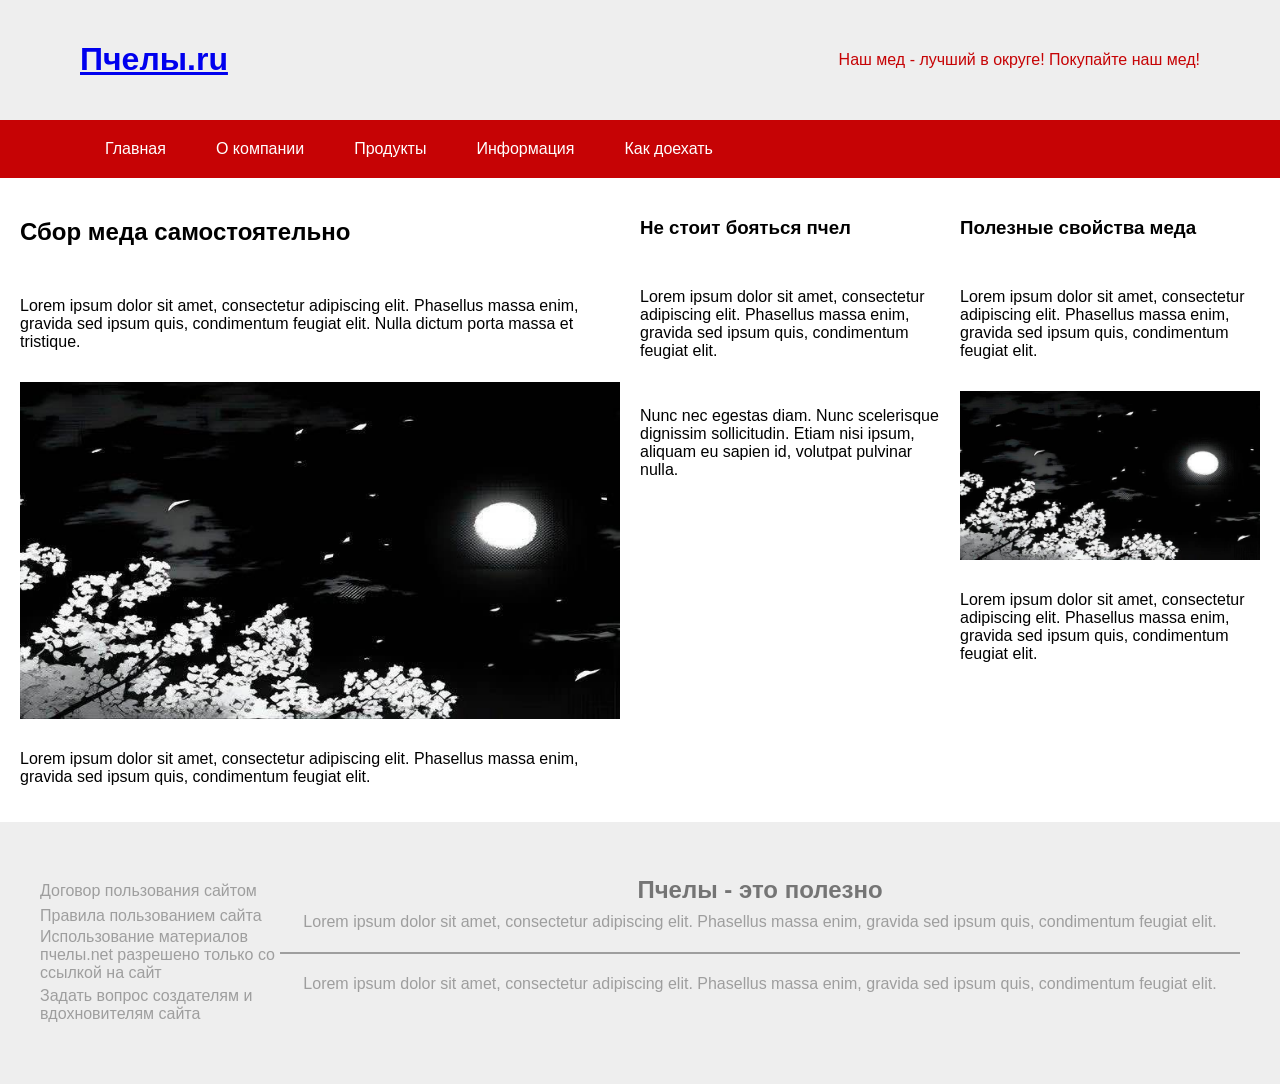
==== commit d98fa661: "Update index.html" ====
--- a/index.html
+++ b/index.html
@@ -1,9 +1,9 @@
 <!DOCTYPE html>
-<html lang="ru">
+<html lang="en">
 <head>
     <meta charset="UTF-8">
     <meta name="viewport" content="width=device-width, initial-scale=1.0">
-    <title>Пчелы</title>
+    <title>пчелы</title>
     <link rel="stylesheet" href="pervaya_verstka.css">
 </head>
 <body>
@@ -12,17 +12,7 @@
             <h1><a href="#">Пчелы.ru</a></h1>
             <p>Наш мед - лучший в округе! Покупайте наш мед!</p>
         </div>
-
-        <!-- Бургер для мобилки -->
-        <input type="checkbox" id="burger-toggle" class="burger-checkbox">
-        <label for="burger-toggle" class="burger">
-            <span></span>
-            <span></span>
-            <span></span>
-        </label>
-
-        <!-- Меню (на ПК горизонтальное, на мобилке выезжает) -->
-        <nav class="navi-mobile">
+        <nav>
             <ul class="navi">
                 <li class="n1">Главная</li>
                 <li class="n">О компании</li>
@@ -32,27 +22,26 @@
             </ul>
         </nav>
     </header>
-
     <main>
         <div class="artikles">
             <div class="artikle1">
                 <h2>Сбор меда самостоятельно</h2>
-                <p class="text large">Lorem ipsum dolor sit amet, consectetur adipiscing elit. Phasellus massa enim...</p>
+                <p class="text large">Lorem ipsum dolor sit amet, consectetur adipiscing elit. Phasellus massa enim, gravida sed ipsum quis, condimentum feugiat elit. Nulla dictum porta massa et tristique.</p>
                 <img class="ava" src="ava.jpg" alt="Пасека">
-                <p class="text large">Lorem ipsum dolor sit amet...</p>
+                <p class="text large">Lorem ipsum dolor sit amet, consectetur adipiscing elit. Phasellus massa enim, gravida sed ipsum quis, condimentum feugiat elit.</p>
             </div>
 
             <div class="artikle2">
                 <h3>Не стоит бояться пчел</h3>
-                <p class="text medium">Lorem ipsum dolor sit amet...</p>
-                <p class="text medium">Nunc nec egestas diam...</p>
+                <p class="text medium">Lorem ipsum dolor sit amet, consectetur adipiscing elit. Phasellus massa enim, gravida sed ipsum quis, condimentum feugiat elit.</p>
+                <p class="text medium">Nunc nec egestas diam. Nunc scelerisque dignissim sollicitudin. Etiam nisi ipsum, aliquam eu sapien id, volutpat pulvinar nulla.</p>
             </div>
             
             <div class="artikle3">
                 <h3>Полезные свойства меда</h3>
-                <p class="text small">Lorem ipsum dolor sit amet...</p>
+                <p class="text small">Lorem ipsum dolor sit amet, consectetur adipiscing elit. Phasellus massa enim, gravida sed ipsum quis, condimentum feugiat elit.</p>
                 <img class="neava" src="ava.jpg" alt="Мед">
-                <p class="text small">Lorem ipsum dolor sit amet...</p>
+                <p class="text small">Lorem ipsum dolor sit amet, consectetur adipiscing elit. Phasellus massa enim, gravida sed ipsum quis, condimentum feugiat elit.</p>
             </div>
         </div>
     </main>
@@ -61,14 +50,14 @@
         <ul class="ulll">
             <li>Договор пользования сайтом</li>
             <li>Правила пользованием сайта</li>
-            <li class="li1">Использование материалов пчелы.net разрешено только со ссылкой на сайт</li>
+            <li class="li1">Использование материалов пчелы.net разрешено только со ссылкой на сайт </li>
             <li class="li2">Задать вопрос создателям и вдохновителям сайта</li>
         </ul>
         <div class="neulll">
             <h2 class="h222">Пчелы - это полезно</h2>
-            <p>Lorem ipsum dolor sit amet...</p>
+            <p>Lorem ipsum dolor sit amet, consectetur adipiscing elit. Phasellus massa enim, gravida sed ipsum quis, condimentum feugiat elit.</p>
             <hr>
-            <p>Lorem ipsum dolor sit amet...</p>
+            <p>Lorem ipsum dolor sit amet, consectetur adipiscing elit. Phasellus massa enim, gravida sed ipsum quis, condimentum feugiat elit.</p>
         </div>
     </footer>
 </body>
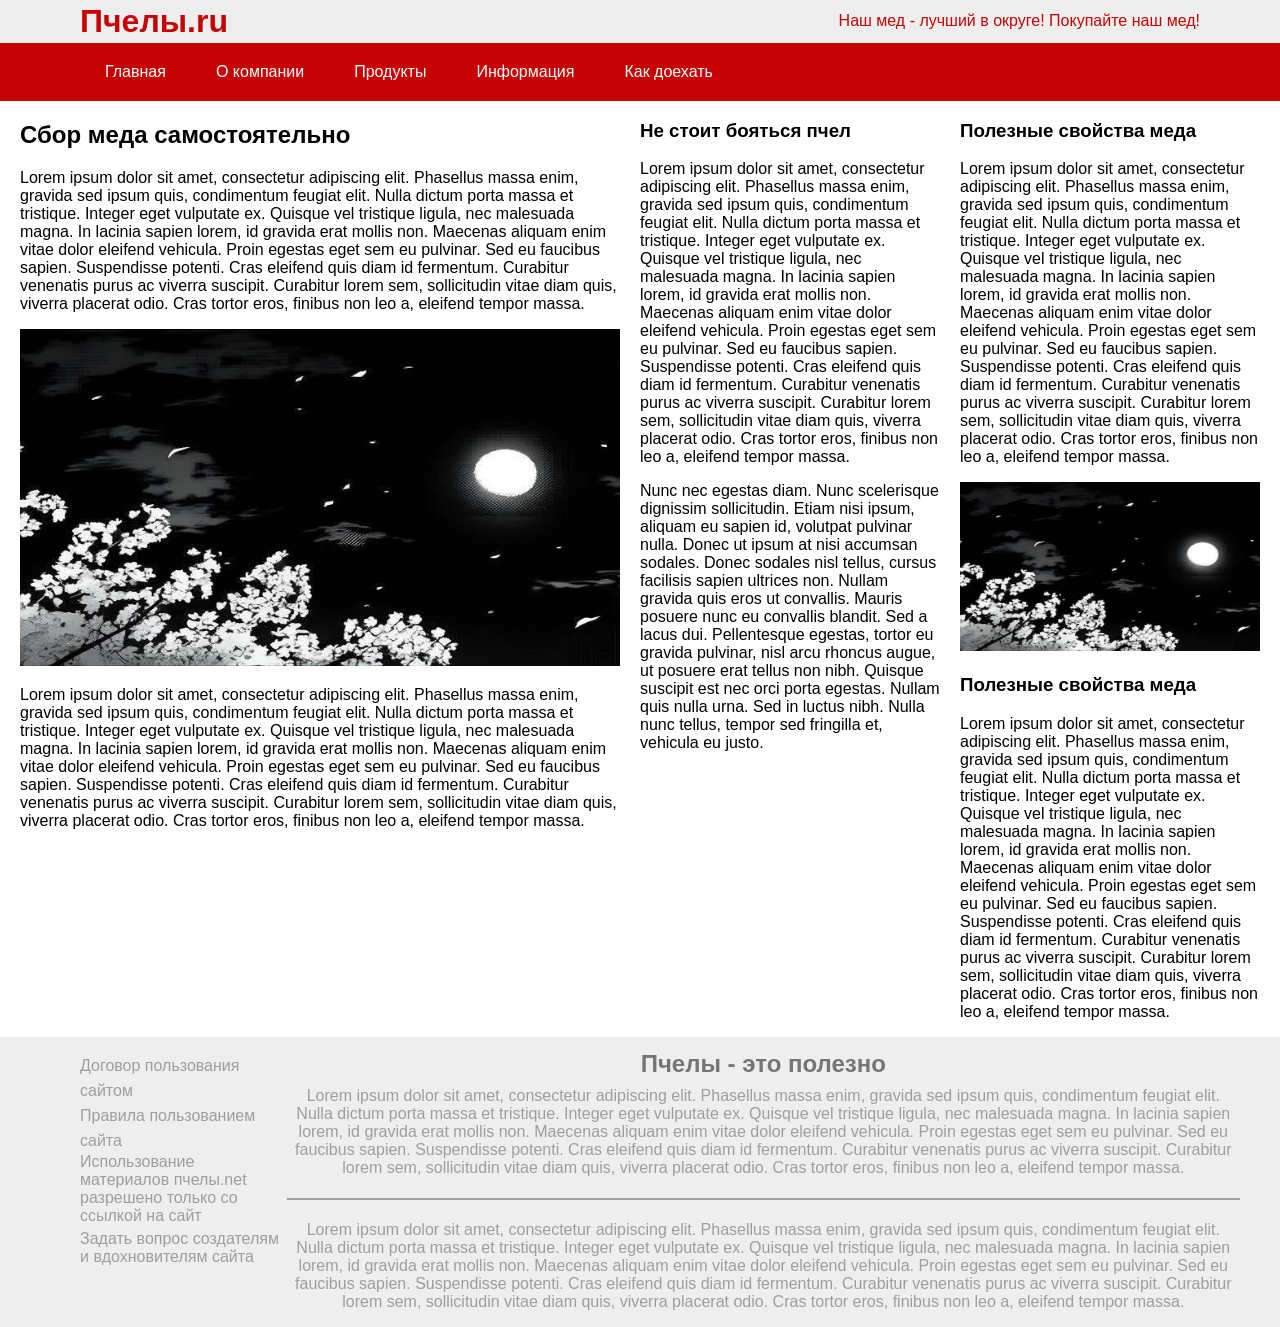
==== commit 08c00008: "Refactor index.html for improved content and layout Updated content and structure of index.html to e" ====
--- a/index.html
+++ b/index.html
@@ -9,7 +9,7 @@
 <body>
     <header>
         <div class="zagolovok">
-            <h1><a href="#">Пчелы.ru</a></h1>
+            <h1><a="#">Пчелы.ru</a></h1>
             <p>Наш мед - лучший в округе! Покупайте наш мед!</p>
         </div>
         <nav>
@@ -21,44 +21,47 @@
                 <li class="n">Как доехать</li>
             </ul>
         </nav>
+        
     </header>
     <main>
         <div class="artikles">
             <div class="artikle1">
                 <h2>Сбор меда самостоятельно</h2>
-                <p class="text large">Lorem ipsum dolor sit amet, consectetur adipiscing elit. Phasellus massa enim, gravida sed ipsum quis, condimentum feugiat elit. Nulla dictum porta massa et tristique.</p>
-                <img class="ava" src="ava.jpg" alt="Пасека">
-                <p class="text large">Lorem ipsum dolor sit amet, consectetur adipiscing elit. Phasellus massa enim, gravida sed ipsum quis, condimentum feugiat elit.</p>
+                <p class="text large">Lorem ipsum dolor sit amet, consectetur adipiscing elit. Phasellus massa enim, gravida sed ipsum quis, condimentum feugiat elit. Nulla dictum porta massa et tristique. Integer eget vulputate ex. Quisque vel tristique ligula, nec malesuada magna. In lacinia sapien lorem, id gravida erat mollis non. Maecenas aliquam enim vitae dolor eleifend vehicula. Proin egestas eget sem eu pulvinar. Sed eu faucibus sapien. Suspendisse potenti. Cras eleifend quis diam id fermentum. Curabitur venenatis purus ac viverra suscipit. Curabitur lorem sem, sollicitudin vitae diam quis, viverra placerat odio. Cras tortor eros, finibus non leo a, eleifend tempor massa.</p>
+                <img class="ava" src="ava.jpg">
+                <p class="text large">Lorem ipsum dolor sit amet, consectetur adipiscing elit. Phasellus massa enim, gravida sed ipsum quis, condimentum feugiat elit. Nulla dictum porta massa et tristique. Integer eget vulputate ex. Quisque vel tristique ligula, nec malesuada magna. In lacinia sapien lorem, id gravida erat mollis non. Maecenas aliquam enim vitae dolor eleifend vehicula. Proin egestas eget sem eu pulvinar. Sed eu faucibus sapien. Suspendisse potenti. Cras eleifend quis diam id fermentum. Curabitur venenatis purus ac viverra suscipit. Curabitur lorem sem, sollicitudin vitae diam quis, viverra placerat odio. Cras tortor eros, finibus non leo a, eleifend tempor massa.</p>
             </div>
 
             <div class="artikle2">
                 <h3>Не стоит бояться пчел</h3>
-                <p class="text medium">Lorem ipsum dolor sit amet, consectetur adipiscing elit. Phasellus massa enim, gravida sed ipsum quis, condimentum feugiat elit.</p>
-                <p class="text medium">Nunc nec egestas diam. Nunc scelerisque dignissim sollicitudin. Etiam nisi ipsum, aliquam eu sapien id, volutpat pulvinar nulla.</p>
+                <p class="text medium">Lorem ipsum dolor sit amet, consectetur adipiscing elit. Phasellus massa enim, gravida sed ipsum quis, condimentum feugiat elit. Nulla dictum porta massa et tristique. Integer eget vulputate ex. Quisque vel tristique ligula, nec malesuada magna. In lacinia sapien lorem, id gravida erat mollis non. Maecenas aliquam enim vitae dolor eleifend vehicula. Proin egestas eget sem eu pulvinar. Sed eu faucibus sapien. Suspendisse potenti. Cras eleifend quis diam id fermentum. Curabitur venenatis purus ac viverra suscipit. Curabitur lorem sem, sollicitudin vitae diam quis, viverra placerat odio. Cras tortor eros, finibus non leo a, eleifend tempor massa.</p>
+                <p class="text medium">Nunc nec egestas diam. Nunc scelerisque dignissim sollicitudin. Etiam nisi ipsum, aliquam eu sapien id, volutpat pulvinar nulla. Donec ut ipsum at nisi accumsan sodales. Donec sodales nisl tellus, cursus facilisis sapien ultrices non. Nullam gravida quis eros ut convallis. Mauris posuere nunc eu convallis blandit. Sed a lacus dui. Pellentesque egestas, tortor eu gravida pulvinar, nisl arcu rhoncus augue, ut posuere erat tellus non nibh. Quisque suscipit est nec orci porta egestas. Nullam quis nulla urna. Sed in luctus nibh. Nulla nunc tellus, tempor sed fringilla et, vehicula eu justo.</p>
             </div>
             
             <div class="artikle3">
                 <h3>Полезные свойства меда</h3>
-                <p class="text small">Lorem ipsum dolor sit amet, consectetur adipiscing elit. Phasellus massa enim, gravida sed ipsum quis, condimentum feugiat elit.</p>
-                <img class="neava" src="ava.jpg" alt="Мед">
-                <p class="text small">Lorem ipsum dolor sit amet, consectetur adipiscing elit. Phasellus massa enim, gravida sed ipsum quis, condimentum feugiat elit.</p>
+                <p class="text small">Lorem ipsum dolor sit amet, consectetur adipiscing elit. Phasellus massa enim, gravida sed ipsum quis, condimentum feugiat elit. Nulla dictum porta massa et tristique. Integer eget vulputate ex. Quisque vel tristique ligula, nec malesuada magna. In lacinia sapien lorem, id gravida erat mollis non. Maecenas aliquam enim vitae dolor eleifend vehicula. Proin egestas eget sem eu pulvinar. Sed eu faucibus sapien. Suspendisse potenti. Cras eleifend quis diam id fermentum. Curabitur venenatis purus ac viverra suscipit. Curabitur lorem sem, sollicitudin vitae diam quis, viverra placerat odio. Cras tortor eros, finibus non leo a, eleifend tempor massa.</p>
+                <img class="neava" src="ava.jpg">
+                <h3>Полезные свойства меда</h3>
+                <p class="text small">Lorem ipsum dolor sit amet, consectetur adipiscing elit. Phasellus massa enim, gravida sed ipsum quis, condimentum feugiat elit. Nulla dictum porta massa et tristique. Integer eget vulputate ex. Quisque vel tristique ligula, nec malesuada magna. In lacinia sapien lorem, id gravida erat mollis non. Maecenas aliquam enim vitae dolor eleifend vehicula. Proin egestas eget sem eu pulvinar. Sed eu faucibus sapien. Suspendisse potenti. Cras eleifend quis diam id fermentum. Curabitur venenatis purus ac viverra suscipit. Curabitur lorem sem, sollicitudin vitae diam quis, viverra placerat odio. Cras tortor eros, finibus non leo a, eleifend tempor massa.</p>
             </div>
         </div>
     </main>
 
     <footer>
-        <ul class="ulll">
-            <li>Договор пользования сайтом</li>
-            <li>Правила пользованием сайта</li>
-            <li class="li1">Использование материалов пчелы.net разрешено только со ссылкой на сайт </li>
-            <li class="li2">Задать вопрос создателям и вдохновителям сайта</li>
-        </ul>
-        <div class="neulll">
-            <h2 class="h222">Пчелы - это полезно</h2>
-            <p>Lorem ipsum dolor sit amet, consectetur adipiscing elit. Phasellus massa enim, gravida sed ipsum quis, condimentum feugiat elit.</p>
-            <hr>
-            <p>Lorem ipsum dolor sit amet, consectetur adipiscing elit. Phasellus massa enim, gravida sed ipsum quis, condimentum feugiat elit.</p>
-        </div>
+            <ul class="ulll">
+                <li>Договор пользования сайтом</li>
+                <li>Правила пользованием сайта</li>
+                <li class="li1">Использование материалов пчелы.net разрешено только со ссылкой на сайт </li>
+                <li class="li2">Задать вопрос создателям и вдохновителям сайта</li>
+            </ul>
+            <div class="neulll">
+                <h2 class="h222">Пчелы - это полезно</h2>
+                <p>Lorem ipsum dolor sit amet, consectetur adipiscing elit. Phasellus massa enim, gravida sed ipsum quis, condimentum feugiat elit. Nulla dictum porta massa et tristique. Integer eget vulputate ex. Quisque vel tristique ligula, nec malesuada magna. In lacinia sapien lorem, id gravida erat mollis non. Maecenas aliquam enim vitae dolor eleifend vehicula. Proin egestas eget sem eu pulvinar. Sed eu faucibus sapien. Suspendisse potenti. Cras eleifend quis diam id fermentum. Curabitur venenatis purus ac viverra suscipit. Curabitur lorem sem, sollicitudin vitae diam quis, viverra placerat odio. Cras tortor eros, finibus non leo a, eleifend tempor massa.</p>
+                <hr>
+                <p>Lorem ipsum dolor sit amet, consectetur adipiscing elit. Phasellus massa enim, gravida sed ipsum quis, condimentum feugiat elit. Nulla dictum porta massa et tristique. Integer eget vulputate ex. Quisque vel tristique ligula, nec malesuada magna. In lacinia sapien lorem, id gravida erat mollis non. Maecenas aliquam enim vitae dolor eleifend vehicula. Proin egestas eget sem eu pulvinar. Sed eu faucibus sapien. Suspendisse potenti. Cras eleifend quis diam id fermentum. Curabitur venenatis purus ac viverra suscipit. Curabitur lorem sem, sollicitudin vitae diam quis, viverra placerat odio. Cras tortor eros, finibus non leo a, eleifend tempor massa.</p>
+
+            </div>
     </footer>
 </body>
 </html>
--- a/pervaya_verstka.css
+++ b/pervaya_verstka.css
@@ -1,128 +1,113 @@
-/* ================= БАЗА ================= */
-* {
-    box-sizing: border-box;
+/* ===== ТВОЙ ОРИГИНАЛЬНЫЙ КОД (ПК ВЕРСИЯ) ===== */
+body{
+    margin:0;
+    padding:0;
+    font-family: Arial, sans-serif;
 }
 
-body {
-    margin: 0;
-    padding: 0;
-    font-family: Arial, sans-serif;
-    overflow-x: hidden; /* Запрещаем горизонтальный скролл */
+header{
+    background-color: #eeeeee;
+}
+.zagolovok{
+    color: #c60305;
+    display: flex;
+    justify-content:space-between;
+    margin: 0px;    
+    padding: 0px 80px;
+    line-height: 0px;
+    align-items: center;
 }
 
-header {
-    background-color: #eeeeee;
-    position: relative; /* Важно для позиционирования мобильного меню */
+.ava{
+    width:600px;
 }
 
-.zagolovok {
-    color: #c60305;
+.neava{
+    width:300px;
+}
+
+.navi{
+    display: flex;
+    justify-content: normal;
+    list-style: none;
+    background-color:#c60305;
+    color: white;
+    padding: 0px;
+    margin: 0px;
+}
+
+.navi li{
+    padding: 20px 25px;
+    
+}
+
+.navi li:hover{
+    background-color: #7d0202;
+    transition: 0.3s;
+    cursor: pointer;
+}
+
+.n1{
+    margin-left: 80px;
+}
+
+.artikles{
+    display:flex;
+    justify-content: center;
+    gap: 20px;
+}
+.artikle1{
+    flex-direction:column;
+    width: 600px;
+}
+
+.artikle2{
+    flex-direction:column;
+    width:300px;
+}
+
+.artikle3   {
+    flex-direction:column;
+    width: 300px;
+}
+
+footer{
+    background-color:#eeeeee;
     display: flex;
     justify-content: space-between;
-    align-items: center;
-    padding: 20px 80px;
+    padding: 0px 40px;
+    color: #9e9e9e;
+
 }
 
-/* ================= ПК ВЕРСИЯ МЕНЮ ================= */
-.navi {
-    display: flex;
-    list-style: none;
-    background-color: #c60305;
-    color: white;
-    padding: 0;
-    margin: 0;
-}
-
-.navi li {
-    padding: 20px 25px;
-    cursor: pointer;
-    transition: 0.3s;
-}
-
-.navi li:hover {
-    background-color: #7d0202;
-}
-
-.n1 {
-    margin-left: 80px; /* Отступ слева на ПК */
-}
-
-/* ================= БУРГЕР (СКРЫТ НА ПК) ================= */
-.burger-checkbox {
-    display: none;
-}
-
-.burger {
-    display: none;
-    flex-direction: column;
-    gap: 5px;
-    cursor: pointer;
-    padding: 15px 20px;
-    margin-left: auto;
-}
-
-.burger span {
-    display: block;
-    width: 25px;
-    height: 3px;
-    background: #c60305; /* Красные полоски */
-    transition: 0.3s;
-}
-
-/* Мобильное меню (скрыто на ПК) */
-.navi-mobile {
-    display: block;
-}
-
-/* ================= КОНТЕНТ ================= */
-.artikles {
-    display: flex;
-    justify-content: center;
-    gap: 20px;
-    padding: 20px;
-}
-
-.artikle1, .artikle2, .artikle3 {
-    display: flex;
-    flex-direction: column;
-    gap: 15px;
-}
-
-.artikle1 { width: 600px; }
-.artikle2 { width: 300px; }
-.artikle3 { width: 300px; }
-
-.ava { width: 100%; max-width: 600px; height: auto; }
-.neava { width: 100%; max-width: 300px; height: auto; }
-
-/* ================= ФУТЕР ================= */
-footer {
-    background-color: #eeeeee;
-    display: flex;
-    justify-content: space-between;
-    padding: 40px;
-    color: #9e9e9e;
-}
-
-.ulll {
+.ulll{
     list-style: none;
     line-height: 25px;
     width: 300px;
-    padding: 0;
+
 }
 
 .neulll {
     display: flex;
     flex-direction: column;
-    text-align: center;
+    text-align:center;
     width: 1200px;
-    padding: 0;
+    padding:0;
 }
 
-.h222 {
+.li1{
+    line-height: normal;
+    margin-bottom: 5px;
+}
+
+.li2{
+    line-height: normal;
+}
+
+.h222{
     line-height: 15px;
-    margin-bottom: 0;
-    color: #757575;
+    margin-bottom:0;
+    color: #757575;    
 }
 
 hr {
@@ -132,73 +117,40 @@
     margin: 5px 0;
 }
 
-.li1, .li2 { line-height: normal; margin-bottom: 5px; }
+/* ===== ДОБАВЛЕНО ДЛЯ АДАПТИВА ===== */
+/* 1. Запрещаем сайту вылезать за экран */
+* {
+    box-sizing: border-box;
+}
 
+body {
+    overflow-x: hidden;
+}
 
-/* ================= МОБИЛЬНАЯ ВЕРСИЯ (АДАПТИВ) ================= */
+/* ===== МОБИЛЬНАЯ ВЕРСИЯ ===== */
 @media (max-width: 800px) {
     /* Шапка в столбик */
     .zagolovok {
         flex-direction: column;
         text-align: center;
         padding: 20px;
+        line-height: normal;
     }
 
-    /* Показываем бургер */
-    .burger {
-        display: flex;
-        margin: 0 auto; /* Центрируем бургер */
-        padding-bottom: 20px;
+    /* МАГИЯ МЕНЮ: горизонтальный свайп без галочек */
+    .navi {
+        flex-direction: row;       /* В ряд */
+        overflow-x: auto;          /* Свайп, если не влезает */
+        white-space: nowrap;       /* Запрещаем перенос текста */
+        padding: 0 10px;           
     }
 
-    /* Прячем обычное горизонтальное меню */
-    .navi {
-        display: none;
-    }
-
-    /* Мобильное меню (выезжает) */
-    .navi-mobile {
-        display: none; /* Скрыто, пока не нажали */
-        position: absolute;
-        top: 100%;
-        left: 0;
-        width: 100%;
-        background: #c60305;
-        z-index: 100;
-    }
-
-    .navi-mobile .navi {
-        display: flex; /* Включаем флекс для самого списка */
-        flex-direction: column; /* В столбик */
-        padding: 0;
-        margin: 0;
-    }
-
-    .navi-mobile .navi li {
-        padding: 15px 20px;
-        border-bottom: 1px solid #a10204;
-        margin: 0;
-        text-align: center;
+    .navi li {
+        padding: 15px;             /* Чуть уменьшили отступы */
     }
 
     .n1 {
-        margin-left: 0; /* Убираем жесткий отступ */
-    }
-
-    /* МАГИЯ: чекбокс нажат — меню видно */
-    .burger-checkbox:checked ~ .navi-mobile {
-        display: block;
-    }
-
-    /* Анимация бургера в крестик */
-    .burger-checkbox:checked ~ .burger span:nth-child(1) {
-        transform: rotate(45deg) translate(5px, 5px);
-    }
-    .burger-checkbox:checked ~ .burger span:nth-child(2) {
-        opacity: 0;
-    }
-    .burger-checkbox:checked ~ .burger span:nth-child(3) {
-        transform: rotate(-45deg) translate(6px, -6px);
+        margin-left: 0;            /* Убираем жесткий отступ 80px */
     }
 
     /* Контент в столбик */
@@ -208,8 +160,17 @@
         padding: 20px;
     }
 
+    /* Колонки на всю ширину */
     .artikle1, .artikle2, .artikle3 {
         width: 100%;
+        display: flex;             /* Чтобы картинки и текст встали правильно */
+        flex-direction: column;
+    }
+
+    /* Картинки не вылезают */
+    .ava, .neava {
+        width: 100%;
+        height: auto;
     }
 
     /* Футер в столбик */
